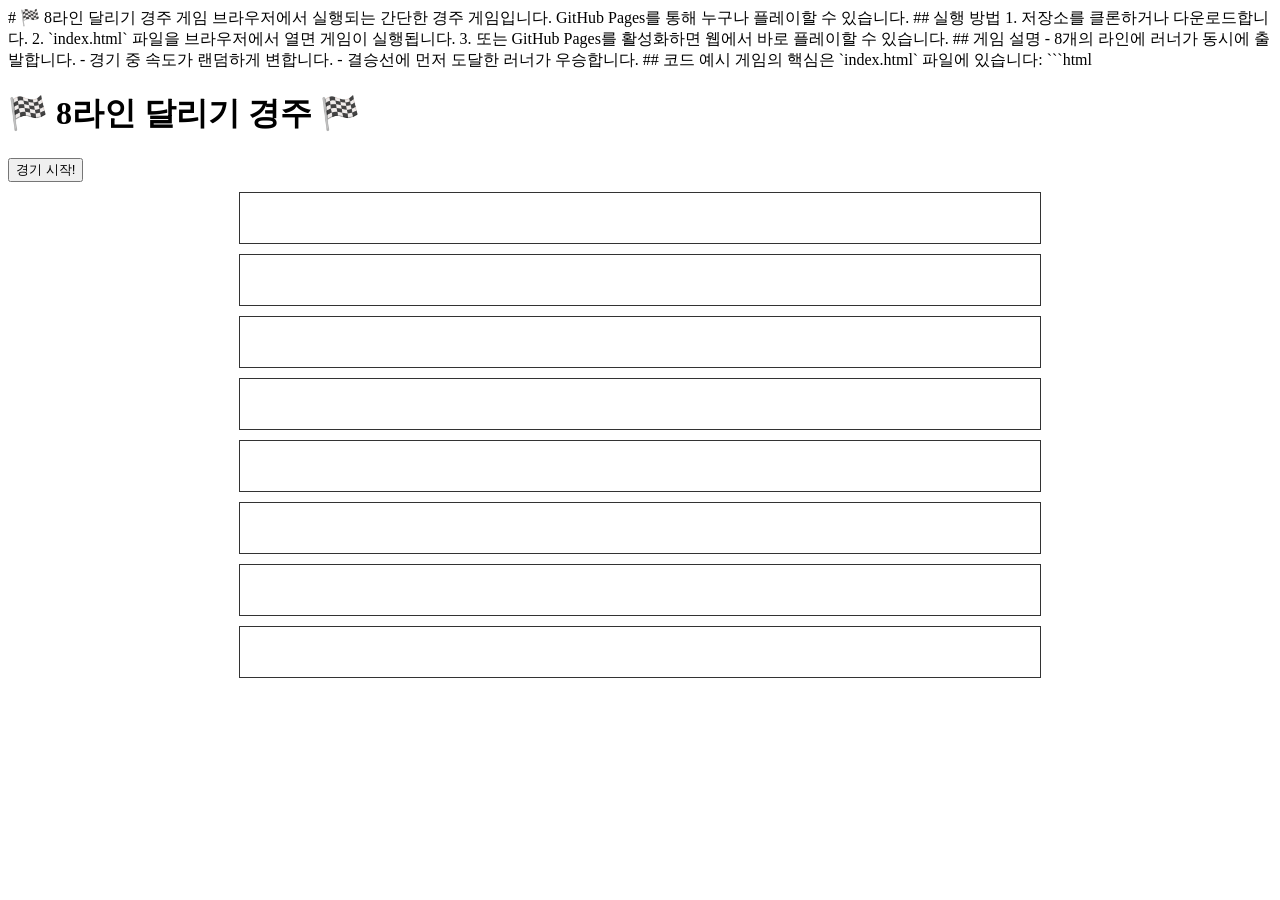
==== GAMEMANAGER.HTML @ 67361533 "Add files via upload" ====
# 🏁 8라인 달리기 경주 게임

브라우저에서 실행되는 간단한 경주 게임입니다.  
GitHub Pages를 통해 누구나 플레이할 수 있습니다.

## 실행 방법
1. 저장소를 클론하거나 다운로드합니다.
2. `index.html` 파일을 브라우저에서 열면 게임이 실행됩니다.
3. 또는 GitHub Pages를 활성화하면 웹에서 바로 플레이할 수 있습니다.

## 게임 설명
- 8개의 라인에 러너가 동시에 출발합니다.
- 경기 중 속도가 랜덤하게 변합니다.
- 결승선에 먼저 도달한 러너가 우승합니다.

## 코드 예시
게임의 핵심은 `index.html` 파일에 있습니다:

```html
<!-- index.html -->
<!DOCTYPE html>
<html lang="ko">
<head>
  <meta charset="UTF-8">
  <title>8라인 달리기 경주</title>
  <style>
    .track { position: relative; width: 800px; height: 50px; border: 1px solid #333; margin: 10px auto; }
    .runner { position: absolute; width: 40px; height: 40px;
      background-image: url('https://raw.githubusercontent.com/LEEMACHO/LEEMACHO.github.io/refs/heads/main/RUNNER.png');
      background-size: cover; top: 5px; left: 0; }
  </style>
</head>
<body>
  <h1>🏁 8라인 달리기 경주 🏁</h1>
  <button onclick="startRace()">경기 시작!</button>
  <div id="race"></div>
  <p id="result"></p>
  <script>
    const raceDiv = document.getElementById("race");
    const runners = [];
    const trackLength = 760;
    for (let i = 0; i < 8; i++) {
      const track = document.createElement("div");
      track.className = "track";
      const runner = document.createElement("div");
      runner.className = "runner";
      runner.style.filter = `hue-rotate(${i * 45}deg)`;
      track.appendChild(runner);
      raceDiv.appendChild(track);
      runners.push({ element: runner, pos: 0, speed: Math.random() * 3 + 1 });
    }
    let raceInterval;
    function startRace() {
      document.getElementById("result").textContent = "";
      runners.forEach(r => { r.pos = 0; r.element.style.left = "0px"; });
      clearInterval(raceInterval);
      raceInterval = setInterval(updateRace, 50);
    }
    function updateRace() {
      runners.forEach(r => {
        if (Math.random() < 0.1) r.speed = Math.random() * 3 + 1;
        r.pos += r.speed;
        r.element.style.left = r.pos + "px";
        if (r.pos >= trackLength) {
          clearInterval(raceInterval);
          document.getElementById("result").textContent =
            "우승자: " + (runners.indexOf(r) + 1) + "번 러너!";
        }
      });
    }
  </script>
</body>
</html>
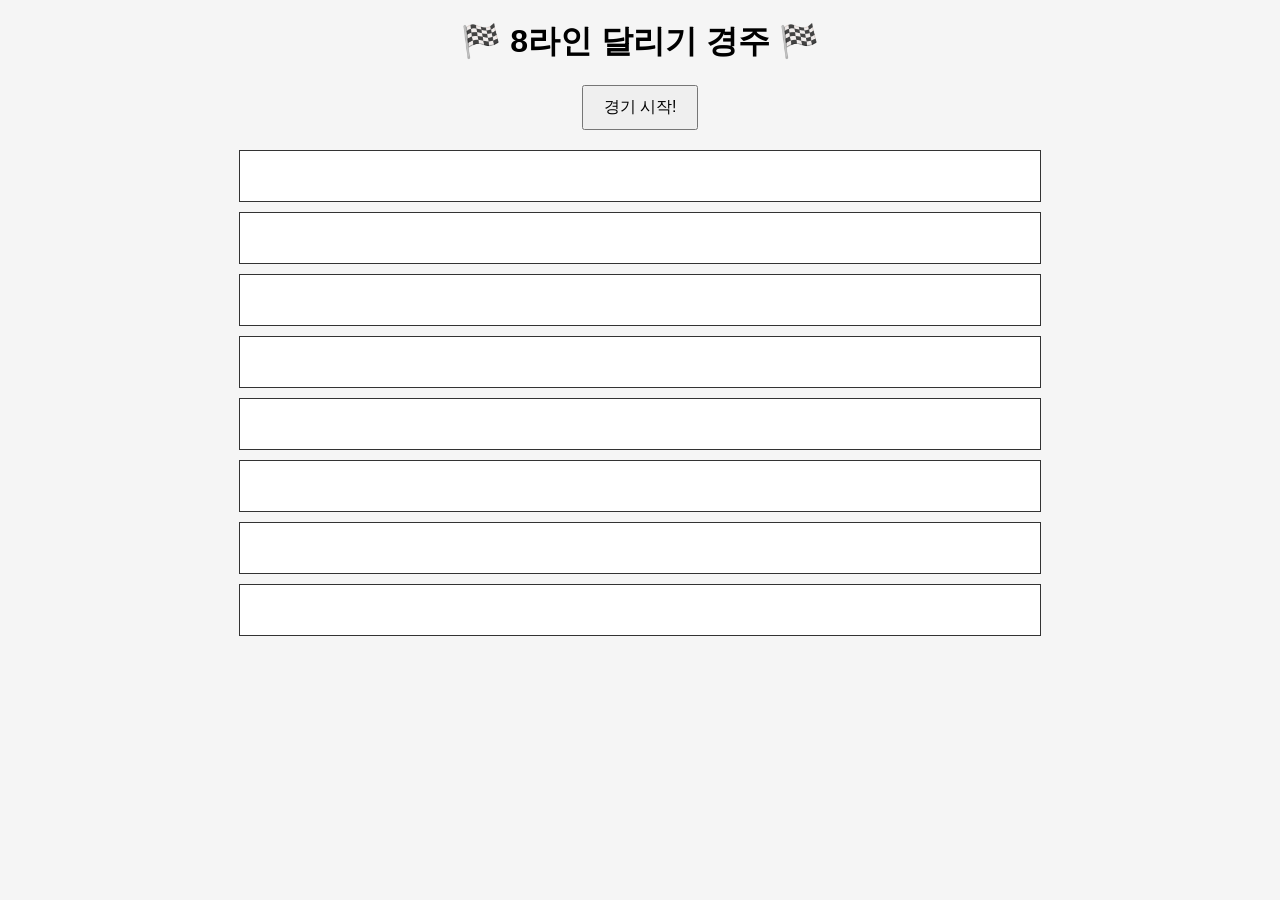
==== commit f6c0e01f: "Update GAMEMANAGER.HTML" ====
--- a/GAMEMANAGER.HTML
+++ b/GAMEMANAGER.HTML
@@ -1,33 +1,46 @@
-# 🏁 8라인 달리기 경주 게임
-
-브라우저에서 실행되는 간단한 경주 게임입니다.  
-GitHub Pages를 통해 누구나 플레이할 수 있습니다.
-
-## 실행 방법
-1. 저장소를 클론하거나 다운로드합니다.
-2. `index.html` 파일을 브라우저에서 열면 게임이 실행됩니다.
-3. 또는 GitHub Pages를 활성화하면 웹에서 바로 플레이할 수 있습니다.
-
-## 게임 설명
-- 8개의 라인에 러너가 동시에 출발합니다.
-- 경기 중 속도가 랜덤하게 변합니다.
-- 결승선에 먼저 도달한 러너가 우승합니다.
-
-## 코드 예시
-게임의 핵심은 `index.html` 파일에 있습니다:
-
-```html
-<!-- index.html -->
 <!DOCTYPE html>
 <html lang="ko">
 <head>
   <meta charset="UTF-8">
   <title>8라인 달리기 경주</title>
   <style>
-    .track { position: relative; width: 800px; height: 50px; border: 1px solid #333; margin: 10px auto; }
-    .runner { position: absolute; width: 40px; height: 40px;
+    body {
+      font-family: sans-serif;
+      text-align: center;
+      background: #f5f5f5;
+    }
+    h1 {
+      margin-top: 20px;
+    }
+    .track {
+      position: relative;
+      width: 800px;
+      height: 50px;
+      border: 1px solid #333;
+      margin: 10px auto;
+      background: #fff;
+    }
+    .runner {
+      position: absolute;
+      width: 40px;
+      height: 40px;
       background-image: url('https://raw.githubusercontent.com/LEEMACHO/LEEMACHO.github.io/refs/heads/main/RUNNER.png');
-      background-size: cover; top: 5px; left: 0; }
+      background-size: cover;
+      background-repeat: no-repeat;
+      top: 5px;
+      left: 0;
+    }
+    #result {
+      font-weight: bold;
+      color: #d32f2f;
+      margin-top: 20px;
+    }
+    button {
+      padding: 10px 20px;
+      font-size: 16px;
+      cursor: pointer;
+      margin-bottom: 10px;
+    }
   </style>
 </head>
 <body>
@@ -35,32 +48,42 @@
   <button onclick="startRace()">경기 시작!</button>
   <div id="race"></div>
   <p id="result"></p>
+
   <script>
     const raceDiv = document.getElementById("race");
     const runners = [];
     const trackLength = 760;
+
+    // 8개의 트랙과 러너 생성
     for (let i = 0; i < 8; i++) {
       const track = document.createElement("div");
       track.className = "track";
+
       const runner = document.createElement("div");
       runner.className = "runner";
-      runner.style.filter = `hue-rotate(${i * 45}deg)`;
+      runner.style.filter = `hue-rotate(${i * 45}deg)`; // 색상 변형으로 구분
+
       track.appendChild(runner);
       raceDiv.appendChild(track);
+
       runners.push({ element: runner, pos: 0, speed: Math.random() * 3 + 1 });
     }
+
     let raceInterval;
+
     function startRace() {
       document.getElementById("result").textContent = "";
       runners.forEach(r => { r.pos = 0; r.element.style.left = "0px"; });
       clearInterval(raceInterval);
       raceInterval = setInterval(updateRace, 50);
     }
+
     function updateRace() {
       runners.forEach(r => {
         if (Math.random() < 0.1) r.speed = Math.random() * 3 + 1;
         r.pos += r.speed;
         r.element.style.left = r.pos + "px";
+
         if (r.pos >= trackLength) {
           clearInterval(raceInterval);
           document.getElementById("result").textContent =
